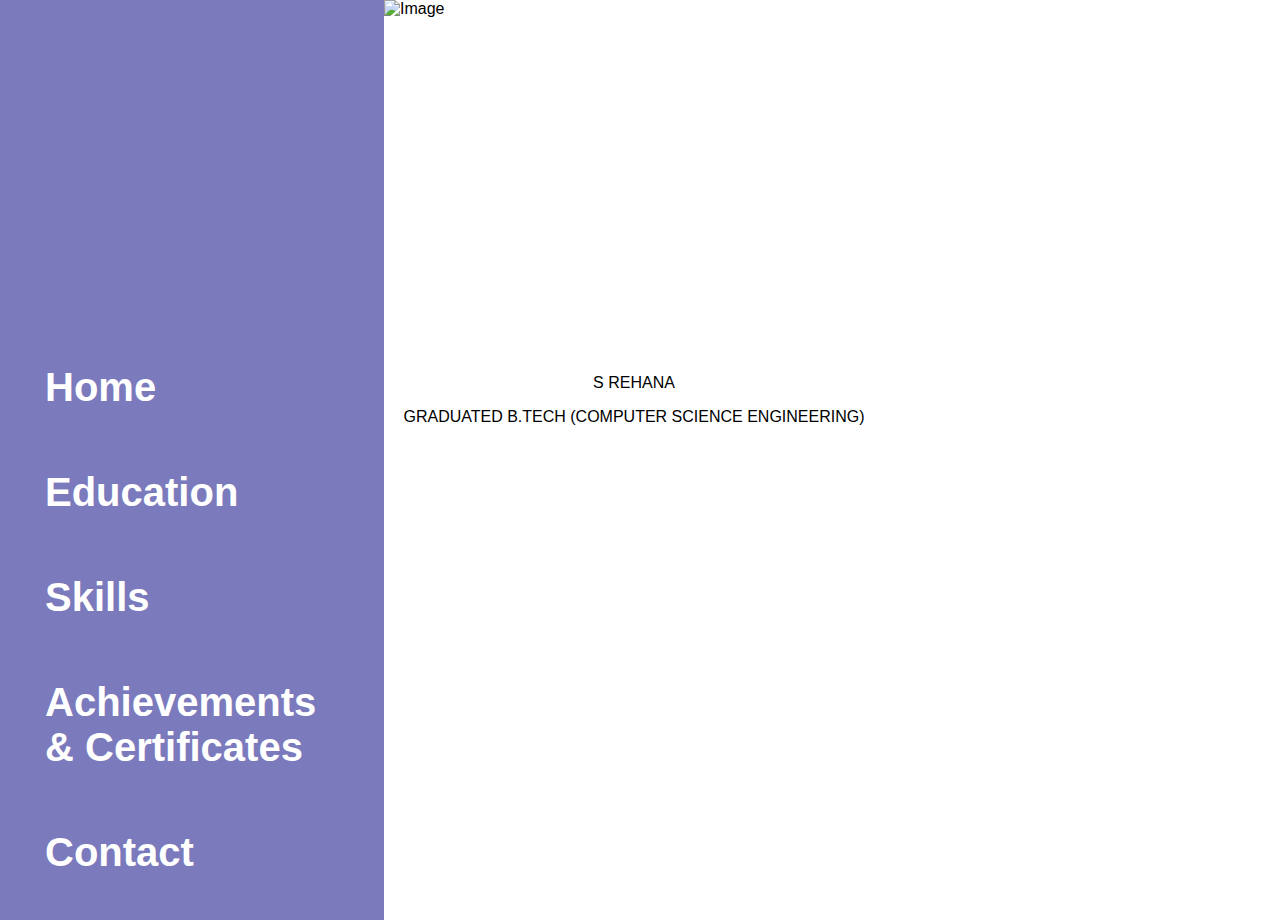
==== index.html @ 7cf4a695 "comkit" ====
<!DOCTYPE html>
<html lang="en">
<head>
    <meta charset="UTF-8">
    <meta name="viewport" content="width=device-width, initial-scale=1.0">
    <title>index</title>
    <link rel="stylesheet" type="text/css" href="style.css">
</head>
<body>
    <div class="column-1">
        <!-- Content for the 30% column goes here -->
        <div class="circle-image">
            <img src="images/Rehana.jpeg" alt="Image">
        </div>

        <div class="links-container">
            <a href="home.html#aboutMe">Home</a>
            <a href="home.html#education">Education</a>
            <a href="home.html#skills">Skills</a>
            <a href="home.html#achievementsCertificates">Achievements & Certificates</a>
            <a href="home.html#contact">Contact</a>
        </div>
        

    </div>
    <div class="column-2">
        <!-- Content for the 70% column goes here -->
        <img src="images/sony.jpeg" alt="Image">
        <div class="text-overlay">
           <p>S REHANA</p> 
           <P> GRADUATED B.TECH (COMPUTER SCIENCE ENGINEERING)</P>
        </div>
    </div>
    <script>
        document.addEventListener("DOMContentLoaded", function () {
            // Your animation logic here
        });
    </script>
</body>
</html>
---- style.css ----
body {
    display: flex;
    margin: 0;
    padding: 0;
    font-family: Arial, sans-serif;
}

/* Adjust the width of the columns as needed */
.column-1 {
    width: 30%;
    background-color: rgba(0, 0, 128, 0.523);
    padding: 20px;
    box-sizing: border-box;
    display: flex;
    flex-direction: column;
    align-items: center;
}

.circle-image {
    width: 300px;
    height: 300px;
    border-radius: 50%;
    overflow: hidden;
    margin-bottom: 20px;
}

.circle-image img {
    width: 100%;
    height: 100%;
    object-fit: cover; /* Ensure the image covers the entire circle */
}


.links-container {
    display: flex;
    flex-direction: column;
    gap: 10px; /* Adjust the gap as needed */
}

.links-container a {
    text-decoration: none;
    color: white;
    font-weight: bold;
    padding: 25px;
    border-radius: 5px;
    font-size: 40px;
    
}


.column-2 {
    width: 70%; /* Just for visualization, you can remove this */
    box-sizing: border-box;
}

.column-2 img {
    max-width: 100%;
    height: auto;
    display: block; /* Remove any extra spacing around the image */
}
img{
   width: 100vw;
   height: auto; 
}


.column-2 {
    position: relative;
}
.column-2 {
    position: relative;
}

.column-2 img {
    width: 100%; /* Make the image fill the container */
    height: auto; /* Maintain aspect ratio */
}

.text-overlay {
    position: absolute;
    top: 400px;
    left: 250px;
    transform: translate(-50%, -50%);
    width: 100%;
     /* Semi-transparent white background */
    padding: 10px;
    text-align: center;
    white-space: nowrap;
    overflow: hidden;
    animation: typing 3s steps(40) forwards;
    color: black;
    font-size: 20px Bold;
}

@keyframes typing {
    from {
        width: 0;
    }
    to {
        width: 100%;
    }
}
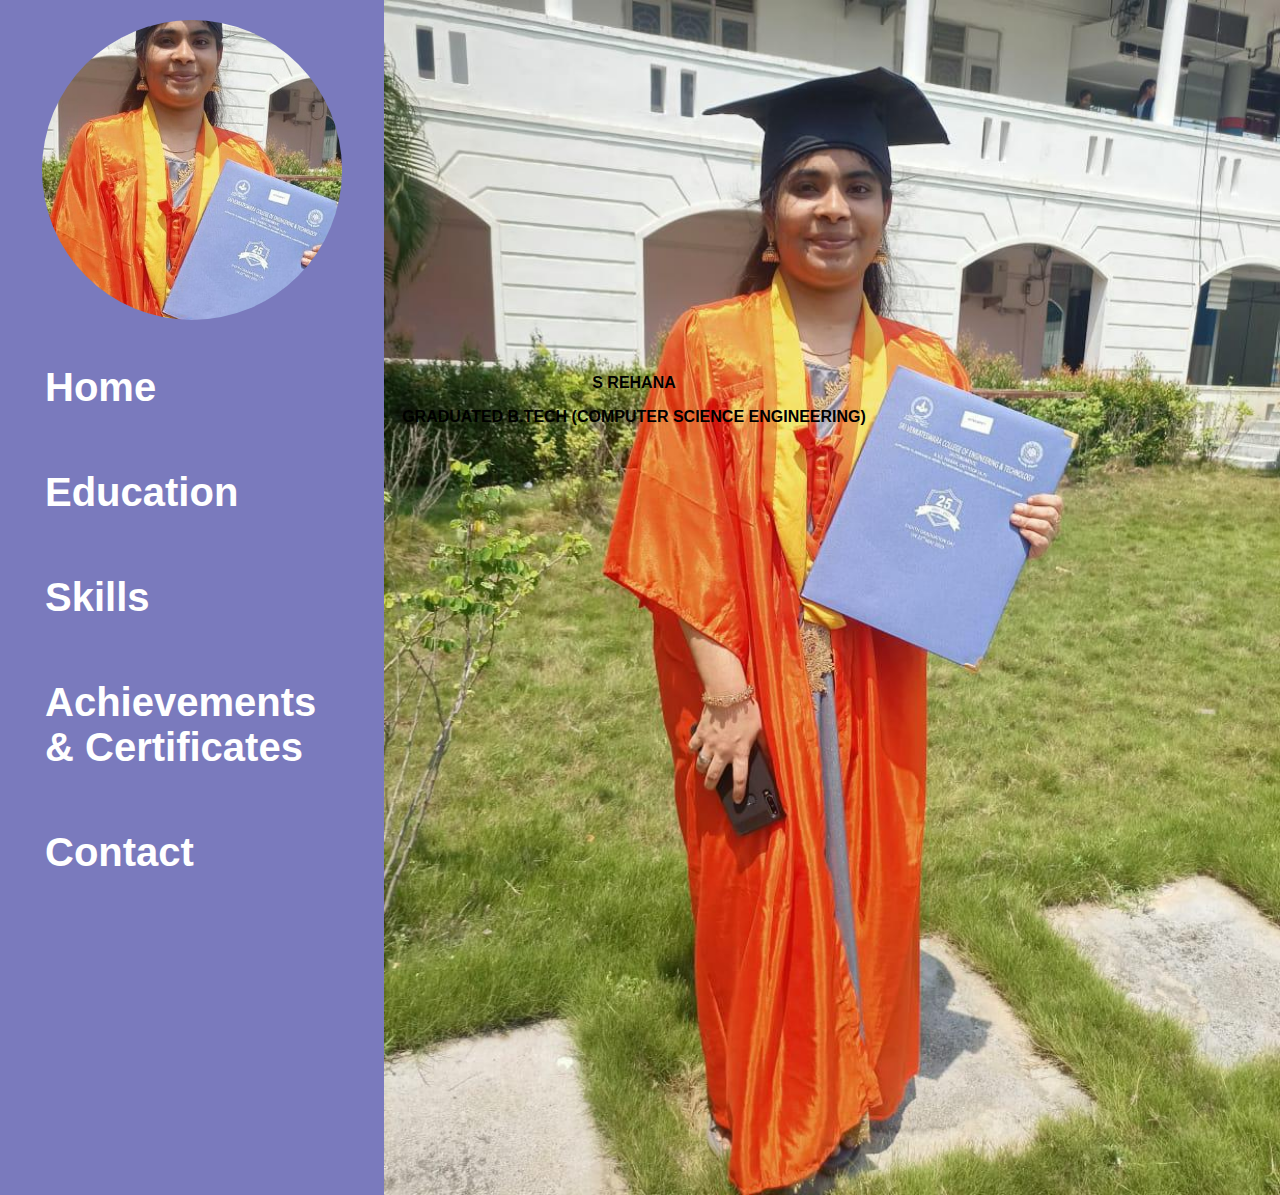
==== commit ad808906: "commit" ====
--- a/index.html
+++ b/index.html
@@ -27,8 +27,8 @@
         <!-- Content for the 70% column goes here -->
         <img src="images/sony.jpeg" alt="Image">
         <div class="text-overlay">
-           <p>S REHANA</p> 
-           <P> GRADUATED B.TECH (COMPUTER SCIENCE ENGINEERING)</P>
+           <p><b>S REHANA</b></p> 
+           <P><b>GRADUATED B.TECH (COMPUTER SCIENCE ENGINEERING)</b></P>
         </div>
     </div>
     <script>
